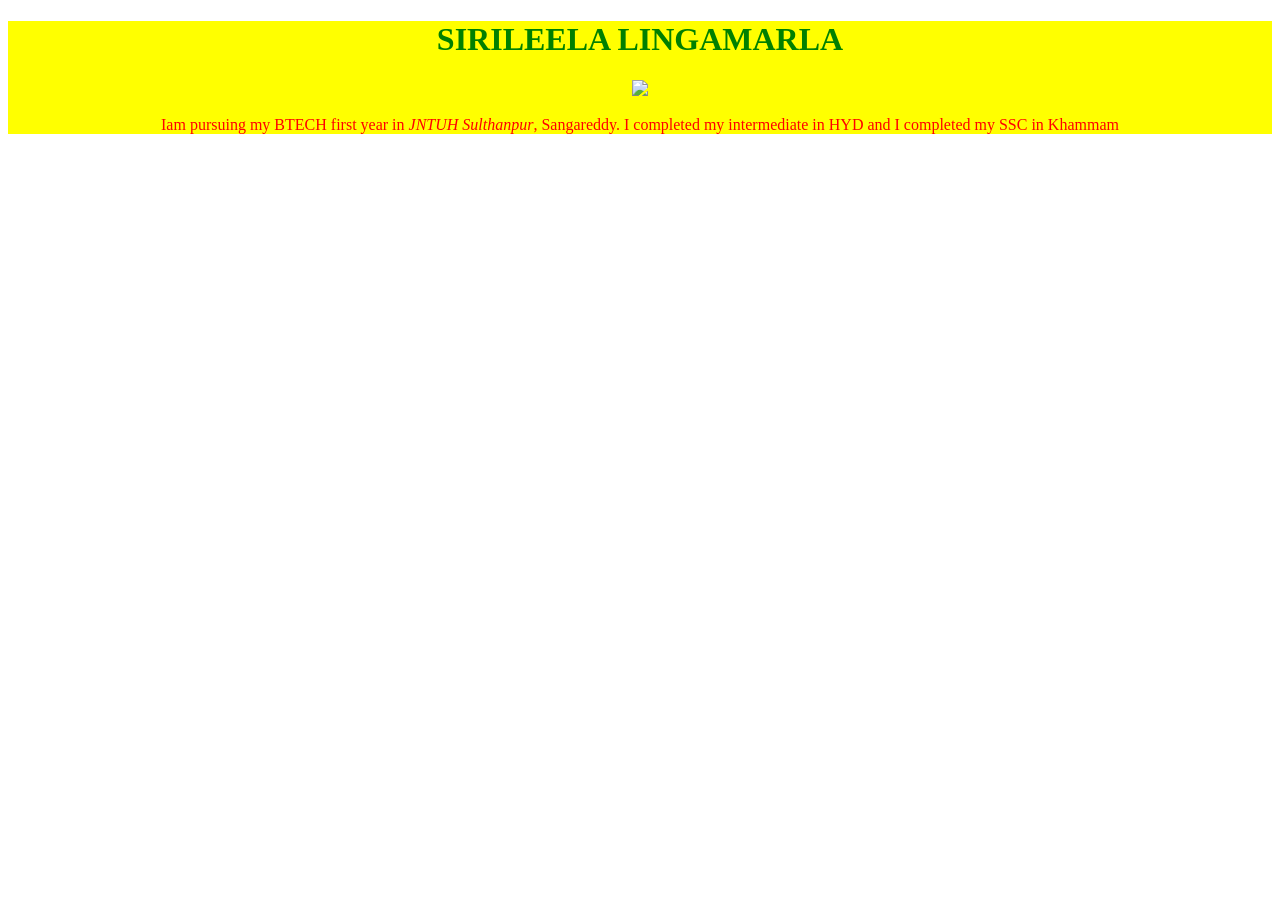
==== Myportfolio.html @ 927bd115 "update Myportfolio.html" ====
<!DOCTYPE html>
 <html>
   <head>
     <link rel="stylesheet" href="Myportfolio.css">
   </head>
   <body>
    <div class="my-container">
      <h1 class="name"><b>SIRILEELA LINGAMARLA</b></h1>
      <img class="image" src="https://unsplash.com/photos/brown-and-white-butterfly-on-a-green-leaf-EYid0ZKbsFI">
      <p class="para">Iam pursuing my BTECH    first year in <i>JNTUH Sulthanpur</i>,        Sangareddy.
        I completed my intermediate in HYD
        and I completed my SSC in Khammam</p>
      
    </div>
     
       
   </body>
    
 </html>
---- Myportfolio.css ----
.my-container{
  text-align: center;
  background-color: yellow;
}
.name{
  color: green;
}
.para{
  color: red;
}
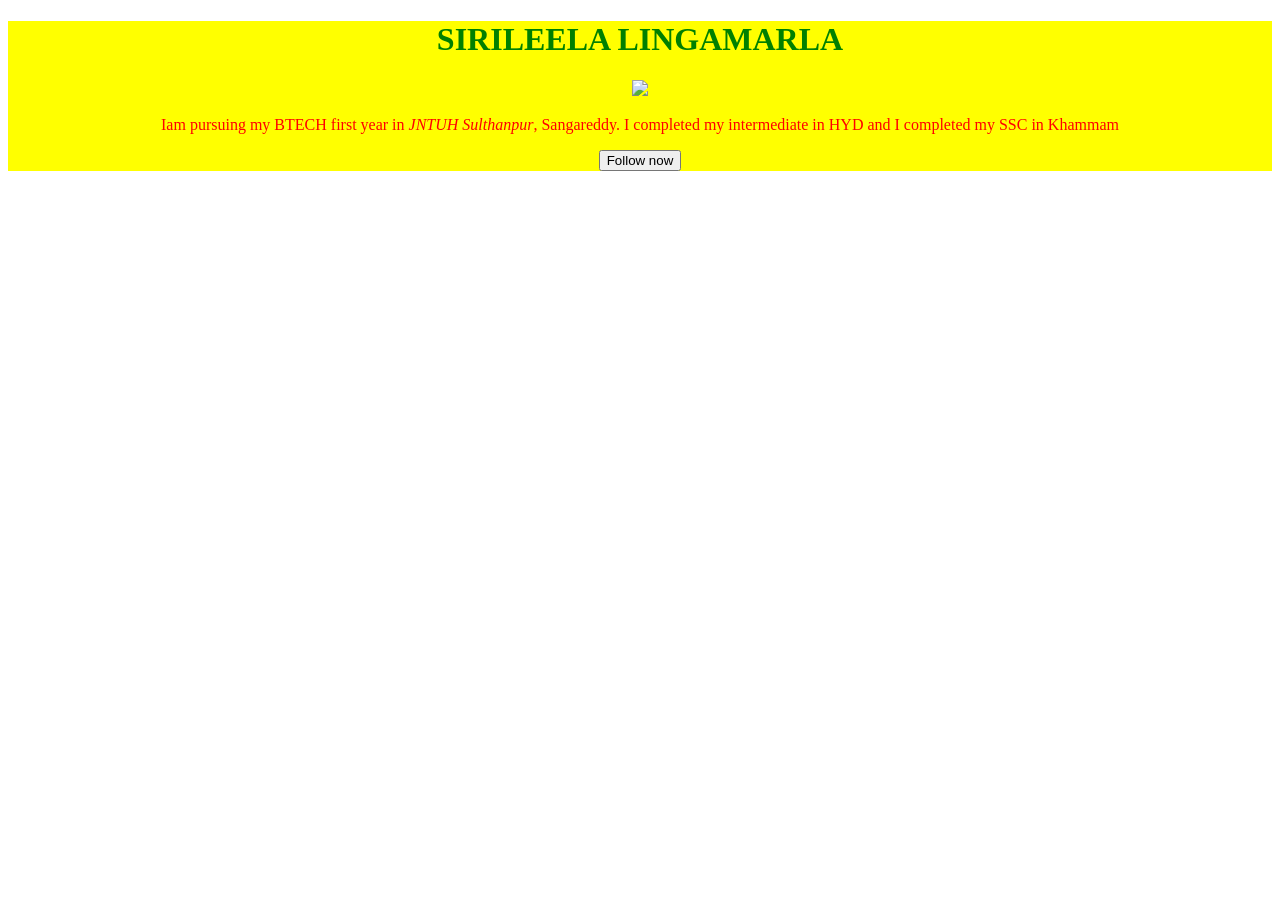
==== commit 7780fce1: "update Myportfolio.html" ====
--- a/Myportfolio.html
+++ b/Myportfolio.html
@@ -10,6 +10,7 @@
       <p class="para">Iam pursuing my BTECH    first year in <i>JNTUH Sulthanpur</i>,        Sangareddy.
         I completed my intermediate in HYD
         and I completed my SSC in Khammam</p>
+      <button>Follow now</button>
       
     </div>
      
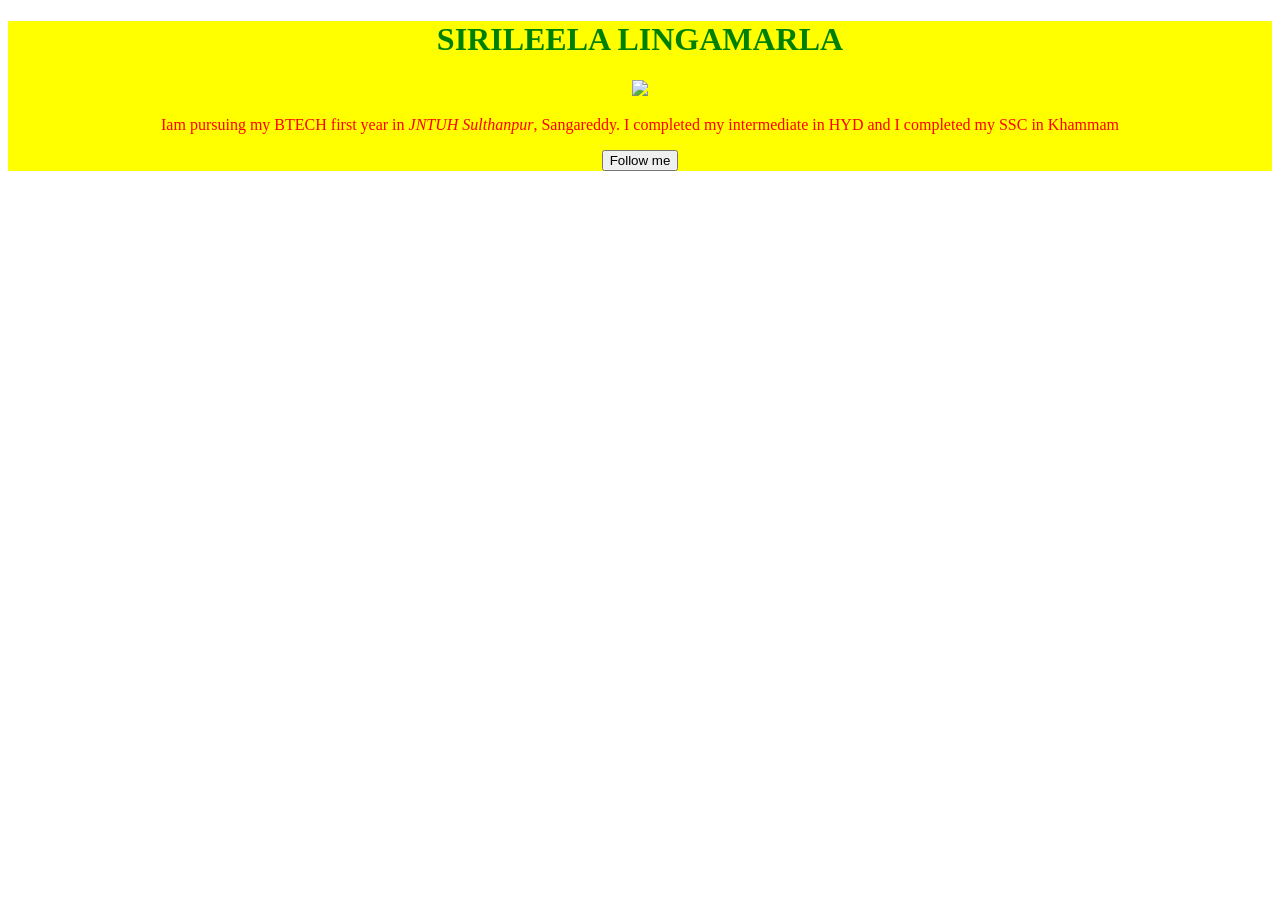
==== commit 11bf4a2a: "update Myportfolio.html" ====
--- a/Myportfolio.html
+++ b/Myportfolio.html
@@ -10,7 +10,7 @@
       <p class="para">Iam pursuing my BTECH    first year in <i>JNTUH Sulthanpur</i>,        Sangareddy.
         I completed my intermediate in HYD
         and I completed my SSC in Khammam</p>
-      <button>Follow now</button>
+      <button>Follow me</button>
       
     </div>
      
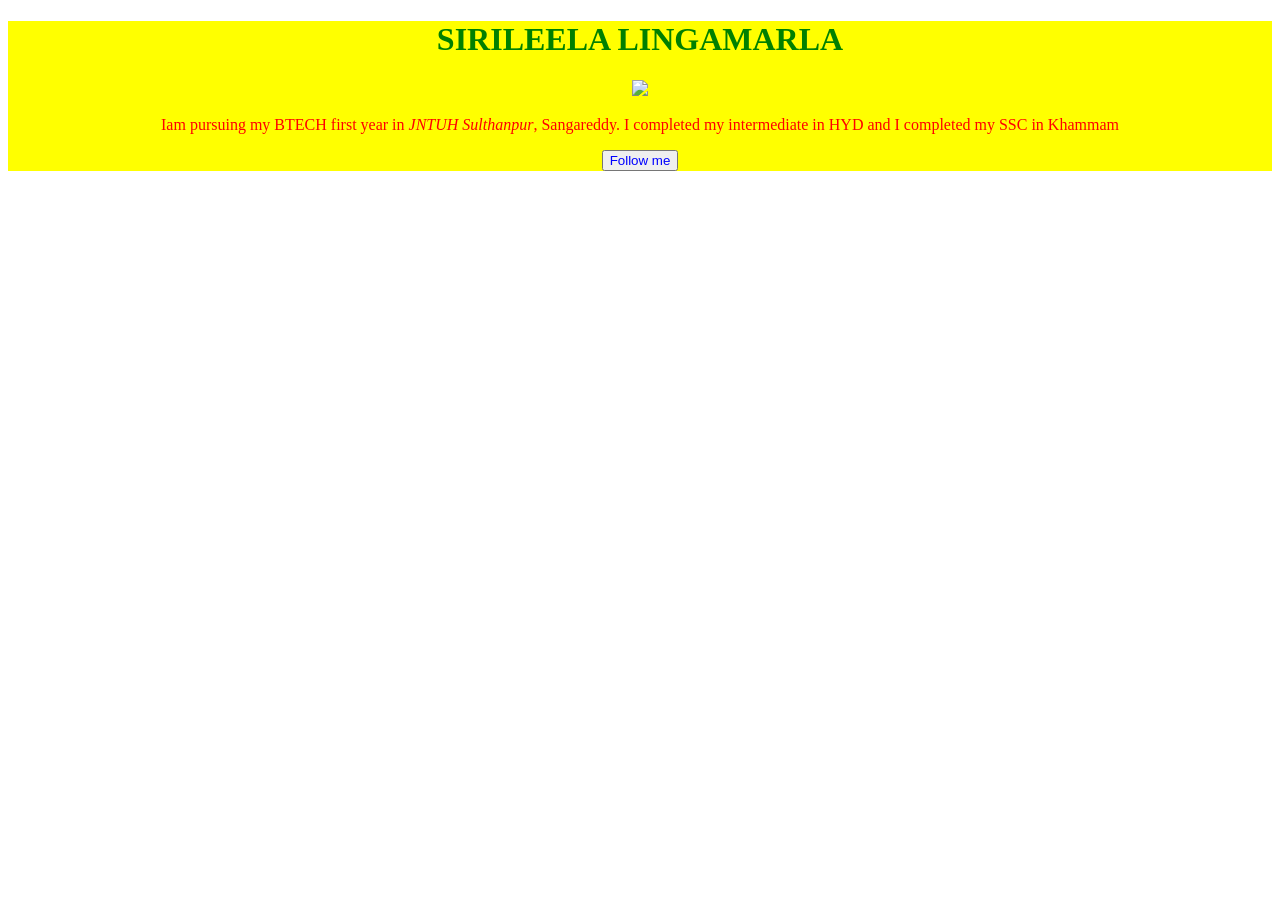
==== commit f4bcbafc: "update Myportfolio.html" ====
--- a/Myportfolio.html
+++ b/Myportfolio.html
@@ -10,7 +10,7 @@
       <p class="para">Iam pursuing my BTECH    first year in <i>JNTUH Sulthanpur</i>,        Sangareddy.
         I completed my intermediate in HYD
         and I completed my SSC in Khammam</p>
-      <button>Follow me</button>
+      <button class="button">Follow me</button>
       
     </div>
      
--- a/Myportfolio.css
+++ b/Myportfolio.css
@@ -7,4 +7,7 @@
 }
 .para{
   color: red;
+}
+.button{
+  color: blue;
 }
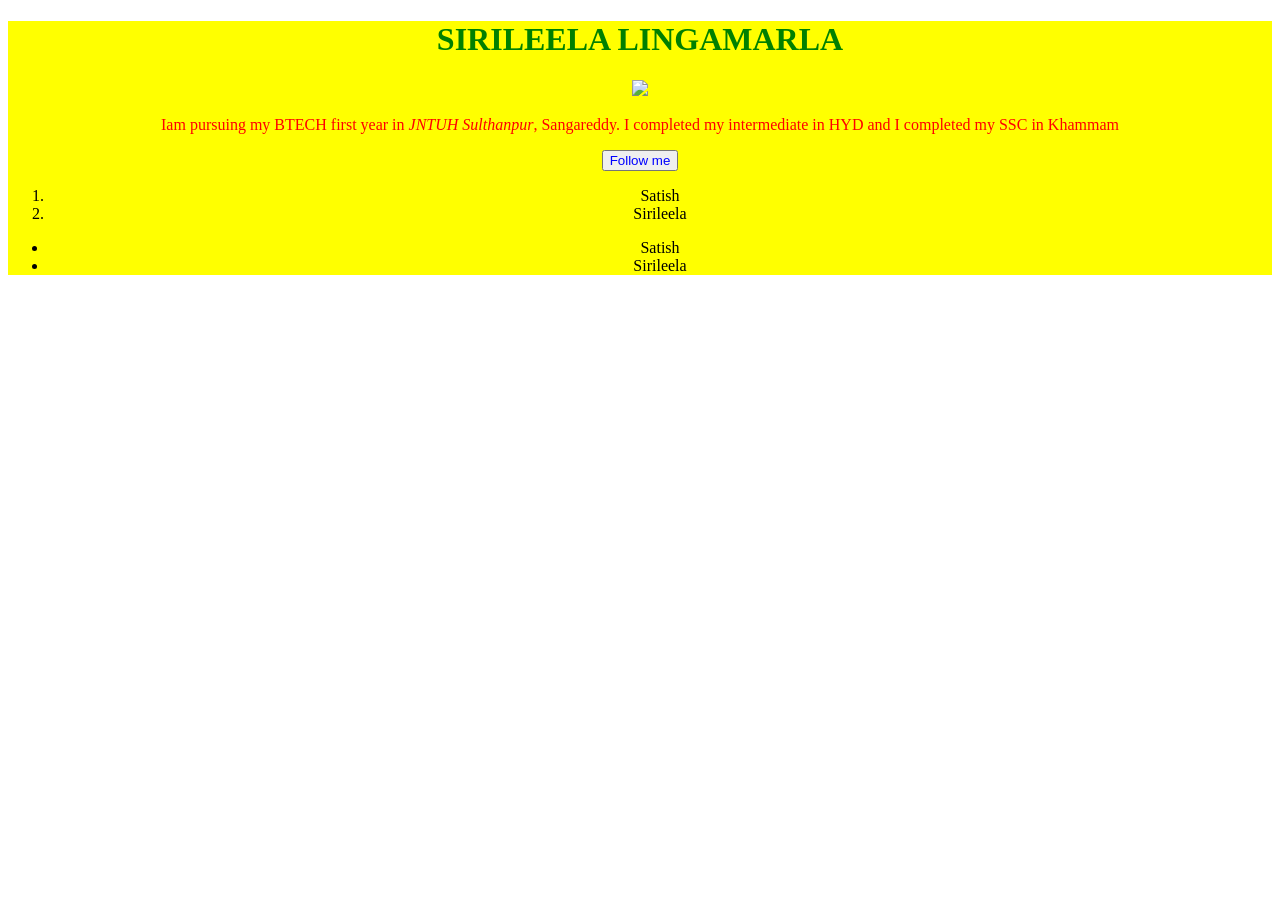
==== commit af18d9e2: "update Myportfolio.html" ====
--- a/Myportfolio.html
+++ b/Myportfolio.html
@@ -11,6 +11,14 @@
         I completed my intermediate in HYD
         and I completed my SSC in Khammam</p>
       <button class="button">Follow me</button>
+      <ol class="list">
+        <li>Satish</li>
+        <li>Sirileela</li>
+      </ol>
+      <ul class="1">
+        <li>Satish</li>
+        <li>Sirileela</li>
+      </ul>
       
     </div>
      
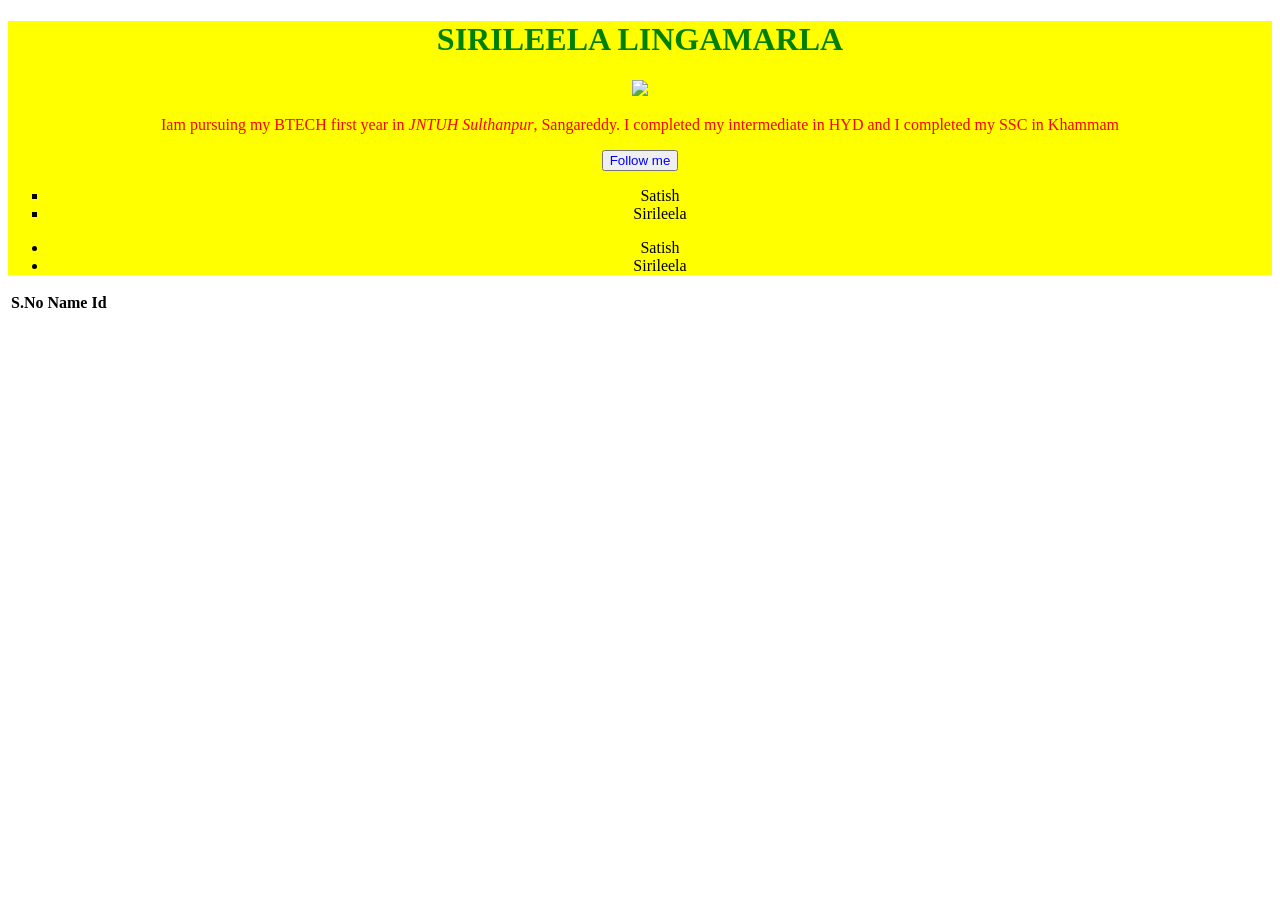
==== commit d709ba07: "update Myportfolio.html" ====
--- a/Myportfolio.html
+++ b/Myportfolio.html
@@ -21,6 +21,13 @@
       </ul>
       
     </div>
+     <table>
+       <tr>
+         <th>S.No</th>
+         <th>Name</th>
+         <th>Id</th>
+       </tr>
+     </table>
      
        
    </body>
--- a/Myportfolio.css
+++ b/Myportfolio.css
@@ -10,4 +10,7 @@
 }
 .button{
   color: blue;
+}
+.list{
+  list-style-type: square;
 }
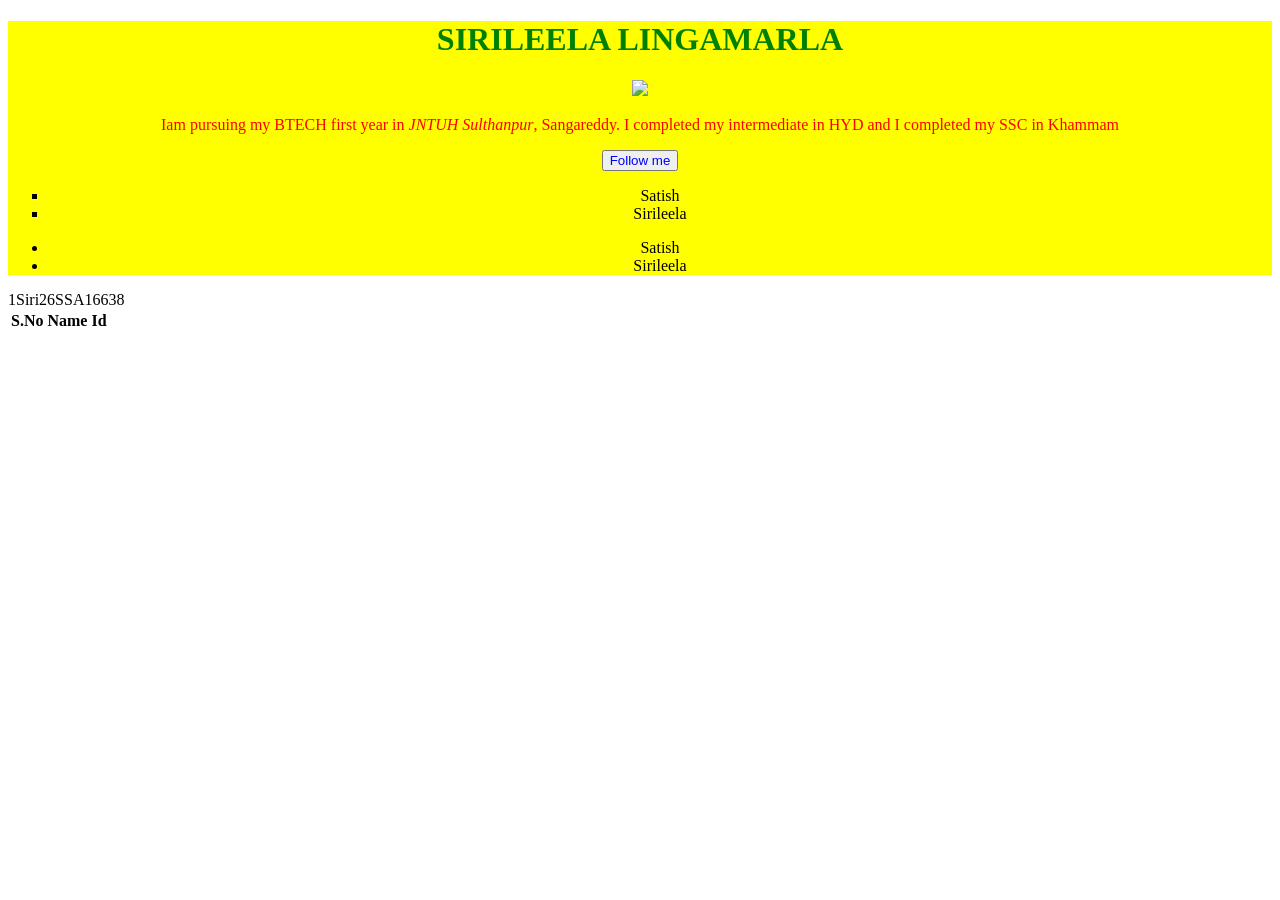
==== commit da6625ef: "update Myportfolio.html" ====
--- a/Myportfolio.html
+++ b/Myportfolio.html
@@ -27,6 +27,9 @@
          <th>Name</th>
          <th>Id</th>
        </tr>
+       <tr>1</tr>
+       <tr>Siri</tr>
+       <tr>26SSA16638</tr>
      </table>
      
        
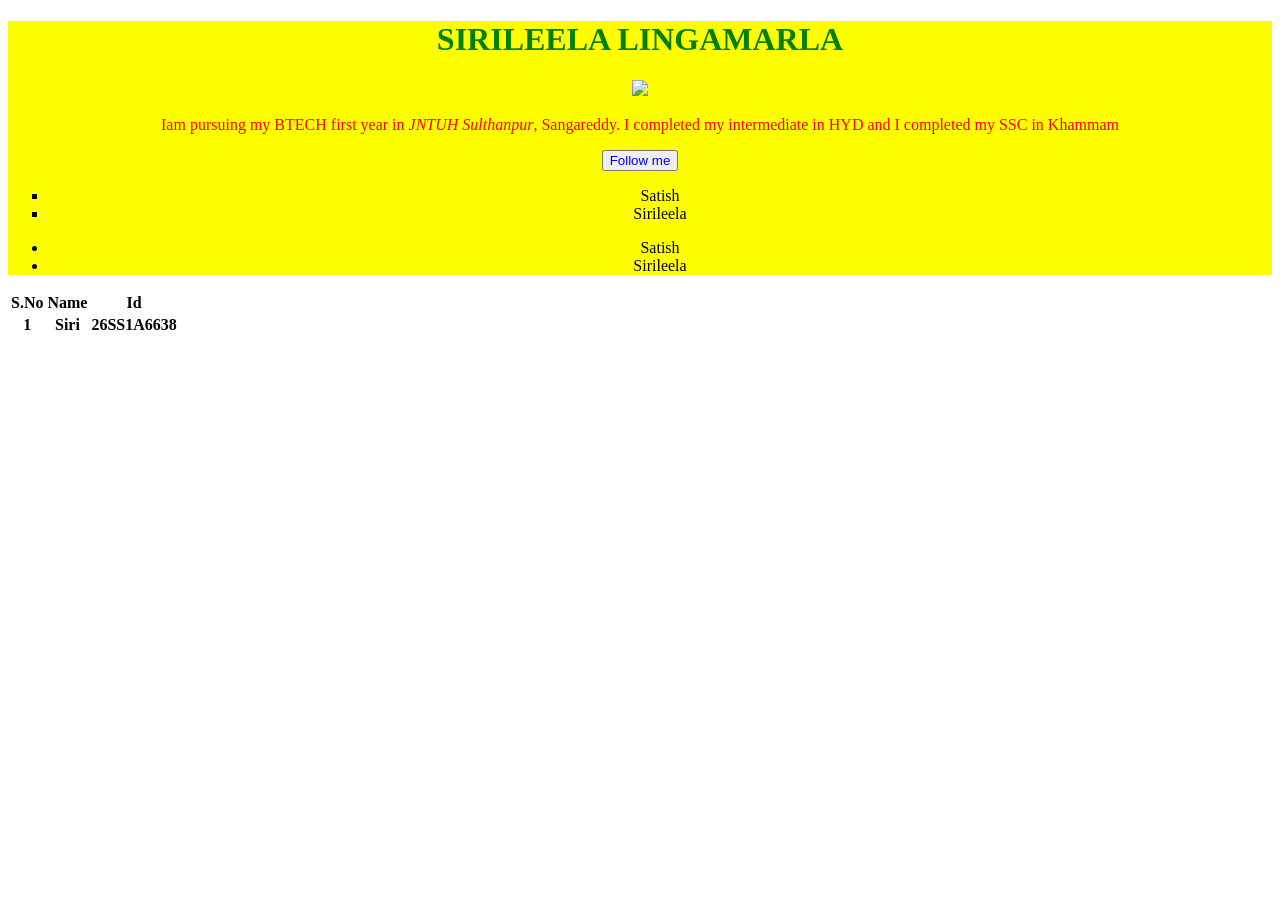
==== commit a0c67ab9: "update Myportfolio.html" ====
--- a/Myportfolio.html
+++ b/Myportfolio.html
@@ -27,9 +27,11 @@
          <th>Name</th>
          <th>Id</th>
        </tr>
-       <tr>1</tr>
-       <tr>Siri</tr>
-       <tr>26SSA16638</tr>
+       <tr>
+         <th>1</th>
+         <th>Siri</th>
+         <th>26SS1A6638</th>
+       </tr>
      </table>
      
        
